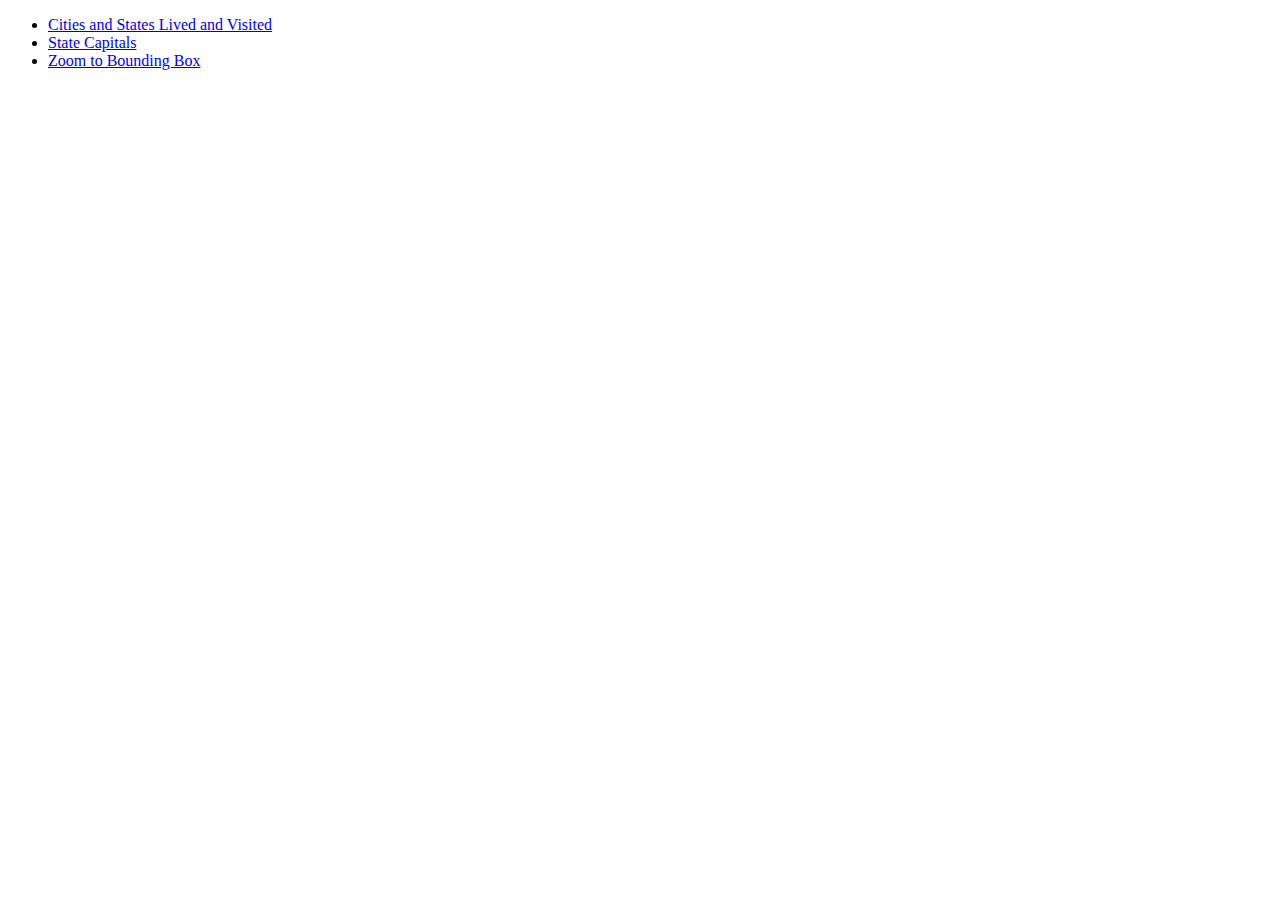
==== index.html @ ce9f6b5a "initial commit" ====
<!DOCTYPE html>
<html lang="en">
<head>
  <meta charset="UTF-8">
  <meta name="viewport" content="width=device-width, initial-scale=1.0">
  <link rel="stylesheet" href="index.css">
  <title>D3 Examples</title>
</head>
<body>
  <ul>
    <li>
      <a href="./visited/index.html">Cities and States Lived and Visited</a>
    </li>

    <li>
      <a href="./capitals/index.html">State Capitals</a>
    </li>

    <li>
      <a href="./zoom-to-bounding-box/index.html">Zoom to Bounding Box</a>
    </li>
</ul>
</body>
</html>
---- index.css ----
.chart {
  width: 975px;
}
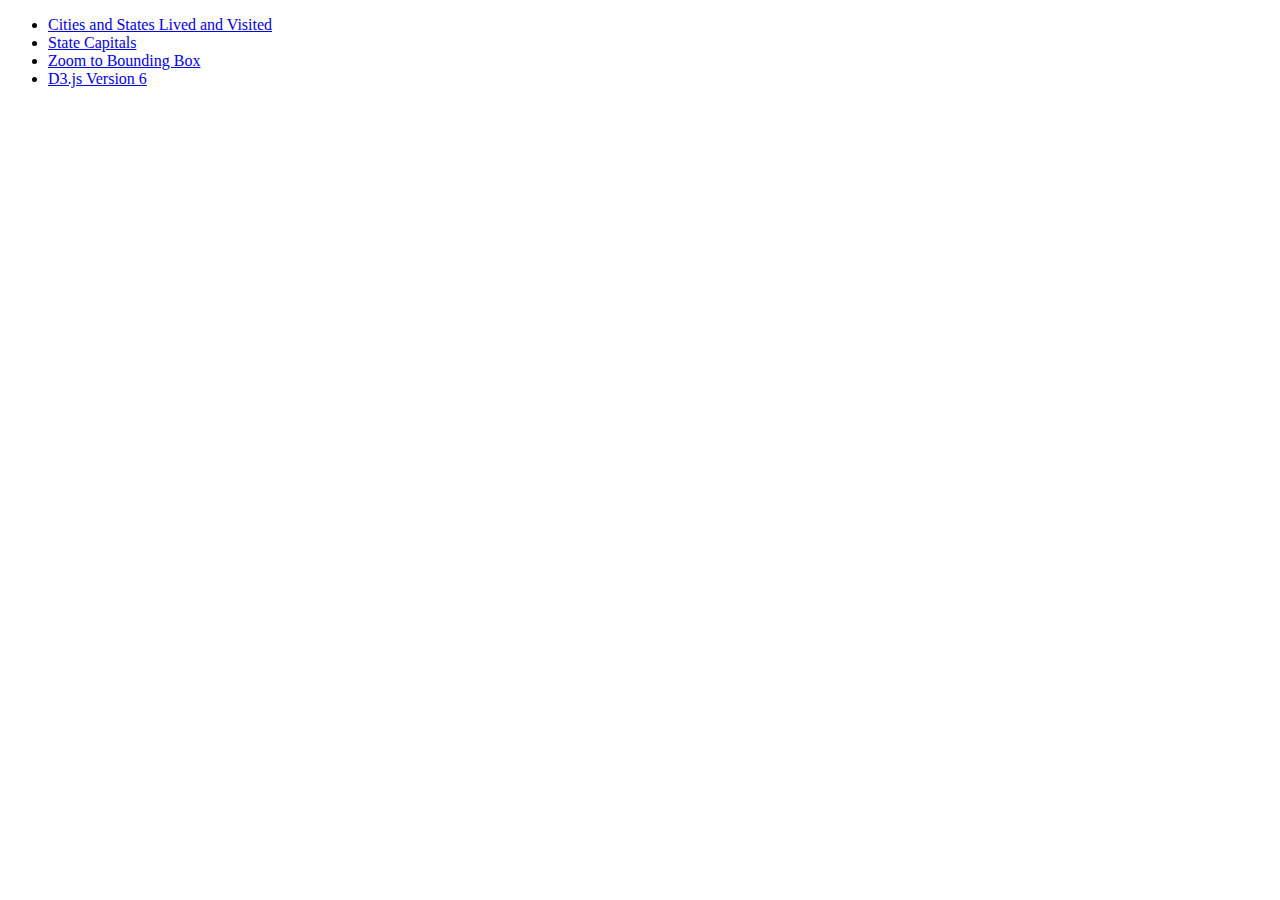
==== commit 18c7adb6: "adds link to v6 version" ====
--- a/index.html
+++ b/index.html
@@ -19,6 +19,10 @@
     <li>
       <a href="./zoom-to-bounding-box/index.html">Zoom to Bounding Box</a>
     </li>
+
+    <li>
+      <a href="./usa-v6/index.html">D3.js Version 6</a>
+    </li>
 </ul>
 </body>
 </html>
